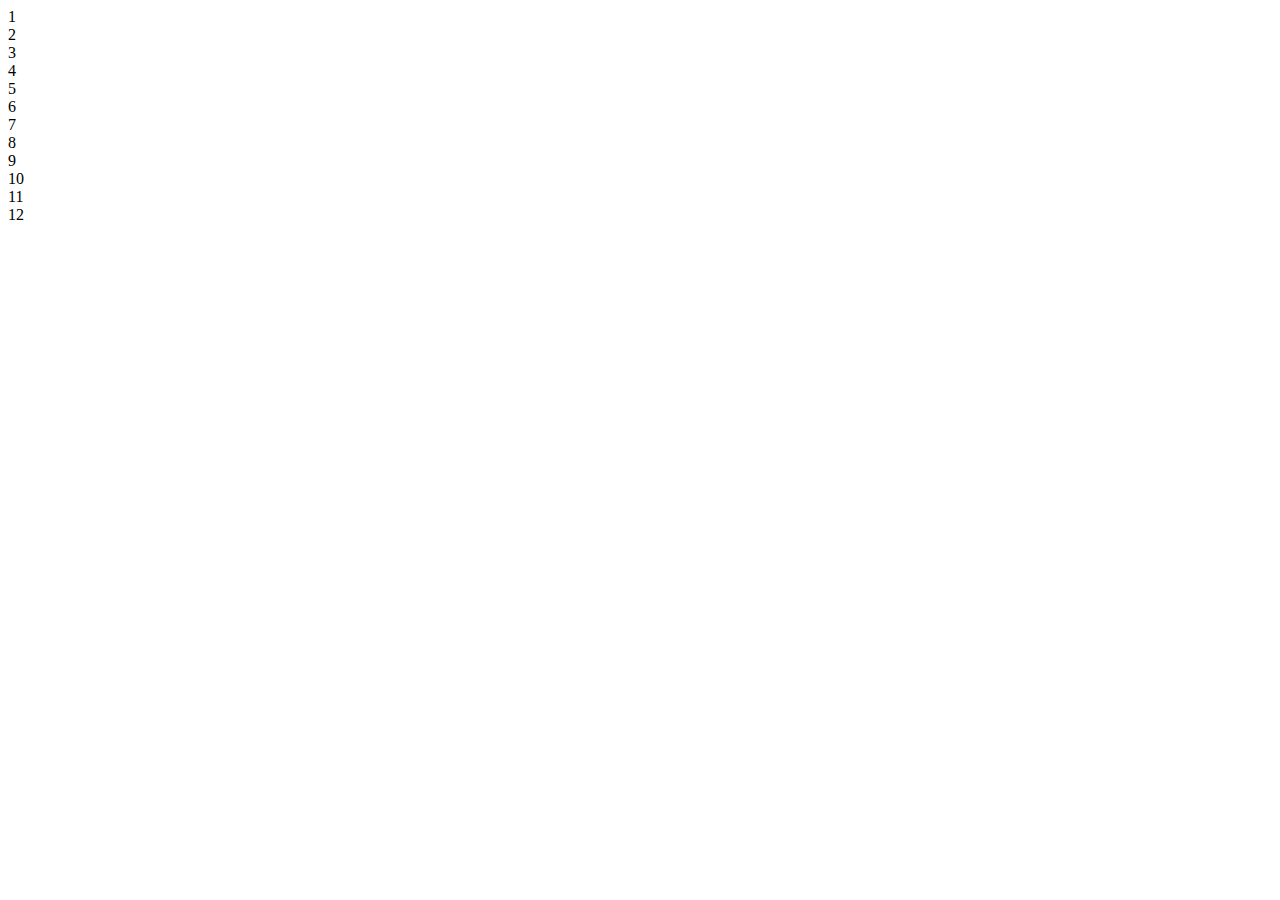
==== html/firstView.html @ 55bbe8e4 "Merge pull request #1 from ViniciaLaraRangel/developMaqueta" ====
<!DOCTYPE html>
<html lang="en">
<head>
    <meta charset="UTF-8">
    <meta name="viewport" content="width=device-width, initial-scale=1.0">
    <meta http-equiv="X-UA-Compatible" content="ie=edge">
    <title>Drag and drop ejemplo</title>
    <link rel="stylesheet" href="../css/style.css">
    <!--Agregando bootstrap 4-->
    <link rel="stylesheet" href="https://stackpath.bootstrapcdn.com/bootstrap/4.1.3/css/bootstrap.min.css" integrity="sha384-MCw98/SFnGE8fJT3GXwEOngsV7Zt27NXFoaoApmYm81iuXoPkFOJwJ8ERdknLPMO"
        crossorigin="anonymous">

</head>
<body>
    <div class="container-fluid">
        <div class="row">
            <div class="col">1</div>
            <div class="col">2</div>
            <div class="col">3</div>
            <div class="col">4</div>
            <div class="col">5</div>
            <div class="col">6</div>
            <div class="col">7</div>
            <div class="col">8</div>
            <div class="col">9</div>
            <div class="col">10</div>
            <div class="col">11</div>
            <div class="col">12</div>
        </div>
    </div>


    <!--Enlaces de bootstrap 4-->
    <script src="https://code.jquery.com/jquery-3.3.1.slim.min.js" integrity="sha384-q8i/X+965DzO0rT7abK41JStQIAqVgRVzpbzo5smXKp4YfRvH+8abtTE1Pi6jizo"
        crossorigin="anonymous"></script>

    <script src="https://cdnjs.cloudflare.com/ajax/libs/popper.js/1.14.3/umd/popper.min.js" integrity="sha384-ZMP7rVo3mIykV+2+9J3UJ46jBk0WLaUAdn689aCwoqbBJiSnjAK/l8WvCWPIPm49"
        crossorigin="anonymous"></script>

    <script src="https://stackpath.bootstrapcdn.com/bootstrap/4.1.3/js/bootstrap.min.js" integrity="sha384-ChfqqxuZUCnJSK3+MXmPNIyE6ZbWh2IMqE241rYiqJxyMiZ6OW/JmZQ5stwEULTy"
        crossorigin="anonymous"></script>
        <!--Enlace a Javascript-->
    <script src="../js/firstView.js"></script>
</body>
</html>
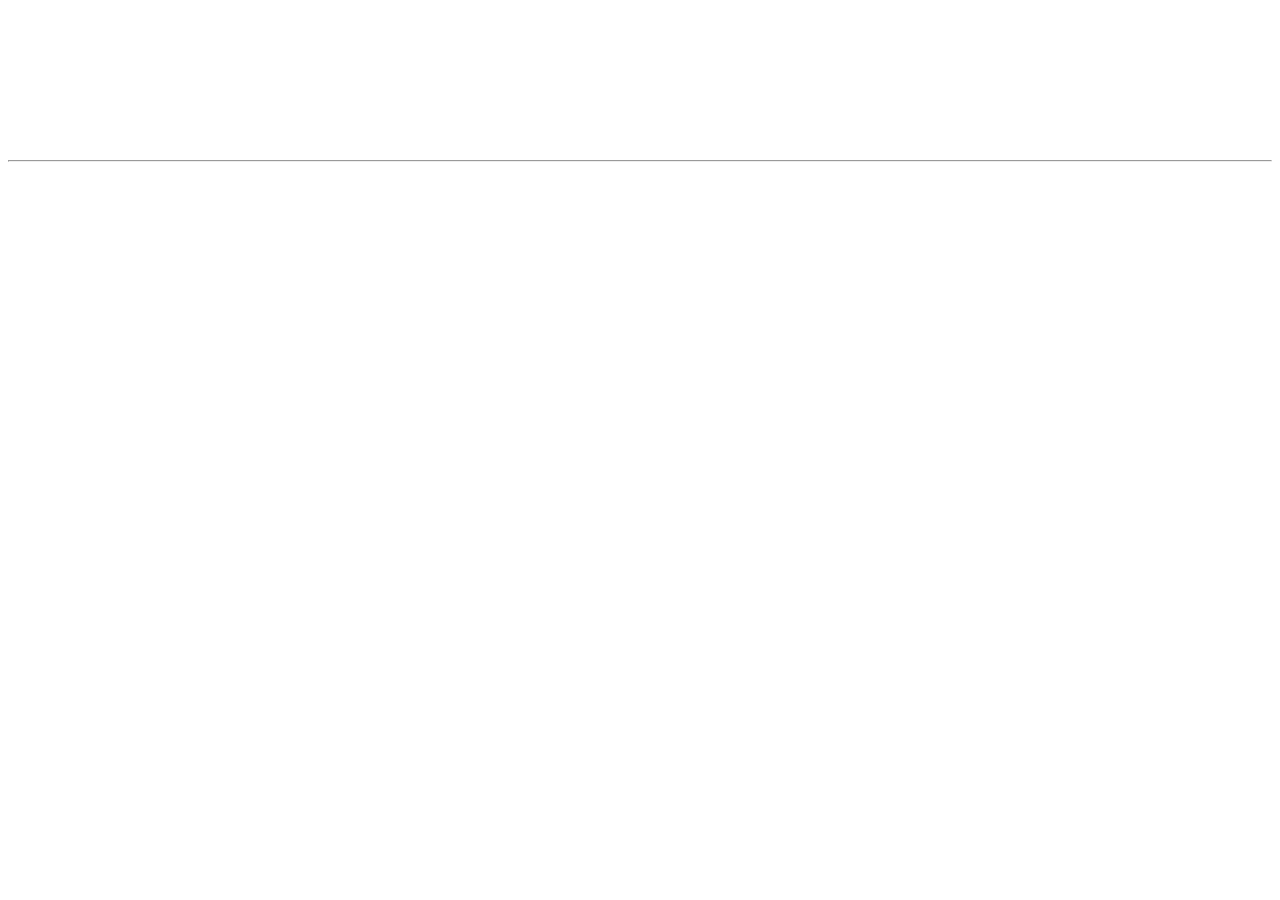
==== commit b735102a: "Merge pull request #3 from ViniciaLaraRangel/developMaqueta" ====
--- a/html/firstView.html
+++ b/html/firstView.html
@@ -1,5 +1,6 @@
 <!DOCTYPE html>
 <html lang="en">
+
 <head>
     <meta charset="UTF-8">
     <meta name="viewport" content="width=device-width, initial-scale=1.0">
@@ -11,24 +12,67 @@
         crossorigin="anonymous">
 
 </head>
+
 <body>
     <div class="container-fluid">
-        <div class="row">
-            <div class="col">1</div>
-            <div class="col">2</div>
-            <div class="col">3</div>
-            <div class="col">4</div>
-            <div class="col">5</div>
-            <div class="col">6</div>
-            <div class="col">7</div>
-            <div class="col">8</div>
-            <div class="col">9</div>
-            <div class="col">10</div>
-            <div class="col">11</div>
-            <div class="col">12</div>
-        </div>
+        <section class="row">
+            <div class="col-md-3">
+                <img src="" alt="">
+            </div>
+            <div class="col-md-3">
+                <img src="" alt="">
+            </div>
+            <div class="col-md-3">
+                <img src="" alt="">
+            </div>
+            <div class="col-md-3">
+                <img src="" alt="">
+            </div>
+        </section>
+        <section class="row">
+            <div class="col-md-3">
+                <img src="" alt="">
+            </div>
+            <div class="col-md-3">
+                <img src="" alt="">
+            </div>
+            <div class="col-md-3">
+                <img src="" alt="">
+            </div>
+            <div class="col-md-3">
+                <img src="" alt="">
+            </div>
+        </section>
+        <hr>
+        <section class="row">
+            <div class="col-md-3">
+                <img src="" alt="">
+            </div>
+            <div class="col-md-3">
+                <img src="" alt="">
+            </div>
+            <div class="col-md-3">
+                <img src="" alt="">
+            </div>
+            <div class="col-md-3">
+                <img src="" alt="">
+            </div>
+        </section>
+        <section class="row">
+            <div class="col-md-3">
+                <img src="" alt="">
+            </div>
+            <div class="col-md-3">
+                <img src="" alt="">
+            </div>
+            <div class="col-md-3">
+                <img src="" alt="">
+            </div>
+            <div class="col-md-3">
+                <img src="" alt="">
+            </div>
+        </section>
     </div>
-
 
     <!--Enlaces de bootstrap 4-->
     <script src="https://code.jquery.com/jquery-3.3.1.slim.min.js" integrity="sha384-q8i/X+965DzO0rT7abK41JStQIAqVgRVzpbzo5smXKp4YfRvH+8abtTE1Pi6jizo"
@@ -39,7 +83,8 @@
 
     <script src="https://stackpath.bootstrapcdn.com/bootstrap/4.1.3/js/bootstrap.min.js" integrity="sha384-ChfqqxuZUCnJSK3+MXmPNIyE6ZbWh2IMqE241rYiqJxyMiZ6OW/JmZQ5stwEULTy"
         crossorigin="anonymous"></script>
-        <!--Enlace a Javascript-->
+    <!--Enlace a Javascript-->
     <script src="../js/firstView.js"></script>
 </body>
+
 </html>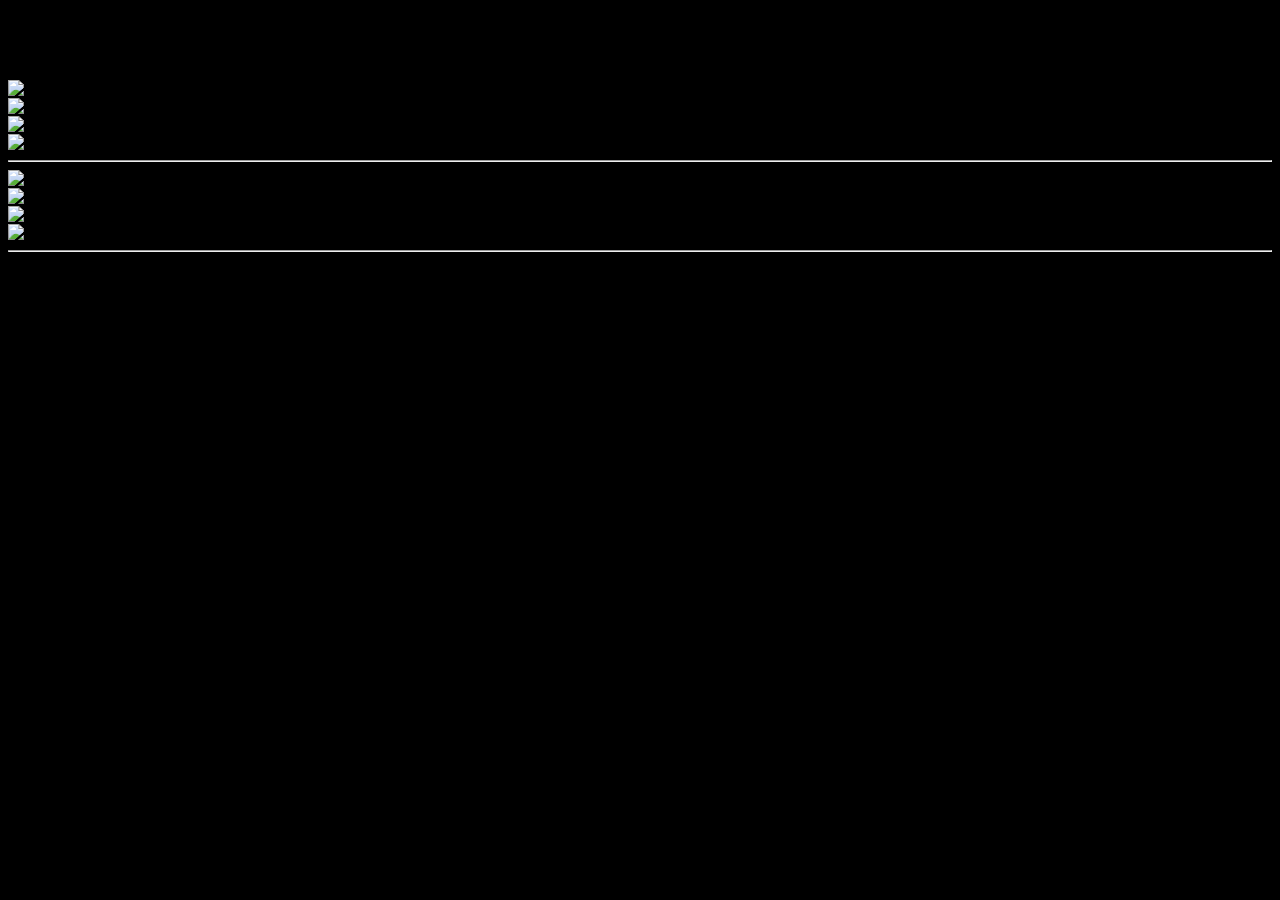
==== commit 18eddd31: "Subiendo imagenes ajustadas" ====
--- a/html/firstView.html
+++ b/html/firstView.html
@@ -14,33 +14,37 @@
 </head>
 
 <body>
+    <header>
+        <h1>Drag and drop collage</h1>
+    </header>
     <div class="container-fluid">
         <section class="row">
             <div class="col-md-3">
-                <img src="" alt="">
+                <img src="../images/cat-1151519__340.jpg" class="img-fluid" alt="primer gato">
             </div>
             <div class="col-md-3">
-                <img src="" alt="">
+                <img src="../images/cat-2273598__340.jpg" class="img-fluid" alt="segundo gato">
             </div>
             <div class="col-md-3">
-                <img src="" alt="">
+                <img src="../images/cat-2934720_960_720.jpg" class="img-fluid" alt="tercer gato">
             </div>
             <div class="col-md-3">
-                <img src="" alt="">
+                <img src="../images/dog-2606759_960_720.jpg" class="img-fluid" alt="cuarto gato">
             </div>
         </section>
+        <hr>
         <section class="row">
             <div class="col-md-3">
-                <img src="" alt="">
+                <img src="../images/cat-eyes-2944820__340.jpg" class="img-fluid" alt="quinto gato">
             </div>
             <div class="col-md-3">
-                <img src="" alt="">
+                <img src="../images/dog-2606759_960_720.jpg" class="img-fluid" alt="sexto gato">
             </div>
             <div class="col-md-3">
-                <img src="" alt="">
+                <img src="../images/kitty-551554_960_720.jpg" class="img-fluid" alt="septimo gato">
             </div>
             <div class="col-md-3">
-                <img src="" alt="">
+                <img src="../images/cat-1151519__340.jpg" class="img-fluid" alt="octavo gato">
             </div>
         </section>
         <hr>
--- a/css/style.css
+++ b/css/style.css
@@ -0,0 +1,8 @@
+/*Hoja CSS para estilo de firstView*/
+body {
+    background-color: #000000;
+}
+
+.img-fluid {
+ width: auto;   
+}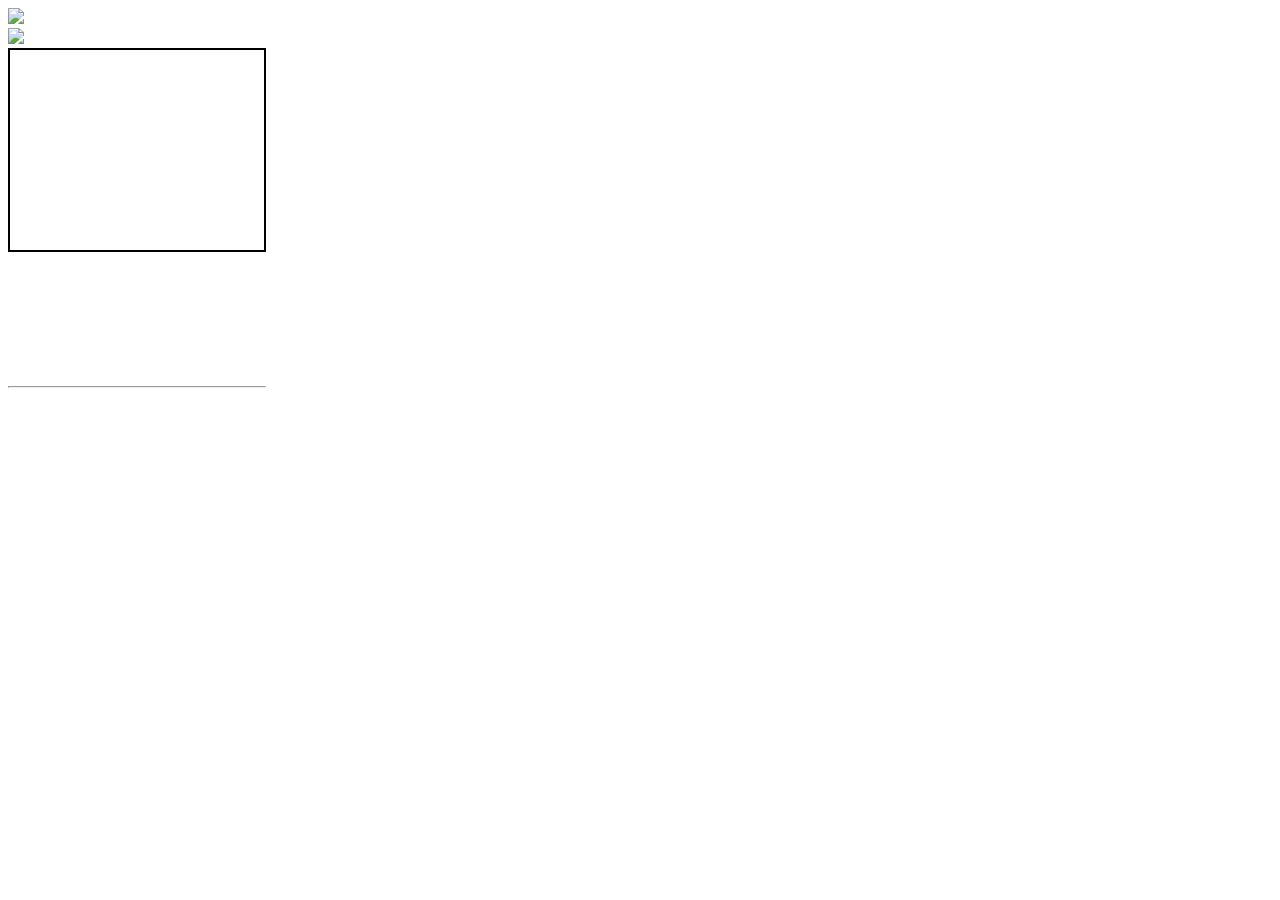
==== commit a4fee162: "Subiendo prueba 2 gatos" ====
--- a/html/firstView.html
+++ b/html/firstView.html
@@ -10,41 +10,42 @@
     <!--Agregando bootstrap 4-->
     <link rel="stylesheet" href="https://stackpath.bootstrapcdn.com/bootstrap/4.1.3/css/bootstrap.min.css" integrity="sha384-MCw98/SFnGE8fJT3GXwEOngsV7Zt27NXFoaoApmYm81iuXoPkFOJwJ8ERdknLPMO"
         crossorigin="anonymous">
-
 </head>
 
 <body>
-    <header>
-        <h1>Drag and drop collage</h1>
-    </header>
     <div class="container-fluid">
+        <div class="col-md-3">
+            <img draggable="true" width="250" src="https://r.hswstatic.com/w_907/gif/tesla-cat.jpg">
+        </div>
+        <div id="col-md-3"></div>
+
+            <div class="col-md-3">
+                <img draggable="true" width="250" id="initial-box" src="../images/cat-1151519__340.jpg">
+            </div>
+            <div id="final-box"></div>
+
+            <div class="col-md-3">
+                <img src="" alt="">
+            </div>
+            <div class="col-md-3">
+                <img src="" alt="">
+            </div>
+            <div class="col-md-3">
+                <img src="" alt="">
+            </div>
+        </section>
         <section class="row">
             <div class="col-md-3">
-                <img src="../images/cat-1151519__340.jpg" class="img-fluid" alt="primer gato">
+                <img src="" alt="">
             </div>
             <div class="col-md-3">
-                <img src="../images/cat-2273598__340.jpg" class="img-fluid" alt="segundo gato">
+                <img src="" alt="">
             </div>
             <div class="col-md-3">
-                <img src="../images/cat-2934720_960_720.jpg" class="img-fluid" alt="tercer gato">
+                <img src="" alt="">
             </div>
             <div class="col-md-3">
-                <img src="../images/dog-2606759_960_720.jpg" class="img-fluid" alt="cuarto gato">
-            </div>
-        </section>
-        <hr>
-        <section class="row">
-            <div class="col-md-3">
-                <img src="../images/cat-eyes-2944820__340.jpg" class="img-fluid" alt="quinto gato">
-            </div>
-            <div class="col-md-3">
-                <img src="../images/dog-2606759_960_720.jpg" class="img-fluid" alt="sexto gato">
-            </div>
-            <div class="col-md-3">
-                <img src="../images/kitty-551554_960_720.jpg" class="img-fluid" alt="septimo gato">
-            </div>
-            <div class="col-md-3">
-                <img src="../images/cat-1151519__340.jpg" class="img-fluid" alt="octavo gato">
+                <img src="" alt="">
             </div>
         </section>
         <hr>
@@ -78,6 +79,7 @@
         </section>
     </div>
 
+
     <!--Enlaces de bootstrap 4-->
     <script src="https://code.jquery.com/jquery-3.3.1.slim.min.js" integrity="sha384-q8i/X+965DzO0rT7abK41JStQIAqVgRVzpbzo5smXKp4YfRvH+8abtTE1Pi6jizo"
         crossorigin="anonymous"></script>
--- a/css/style.css
+++ b/css/style.css
@@ -1,8 +1,9 @@
-/*Hoja CSS para estilo de firstView*/
-body {
-    background-color: #000000;
+div#final-box,
+div#initial-box {
+    border: 2px solid black;
+    width: 254px;
+    height: 200px;
 }
-
-.img-fluid {
- width: auto;   
+.container-fluid {
+    float: left;
 }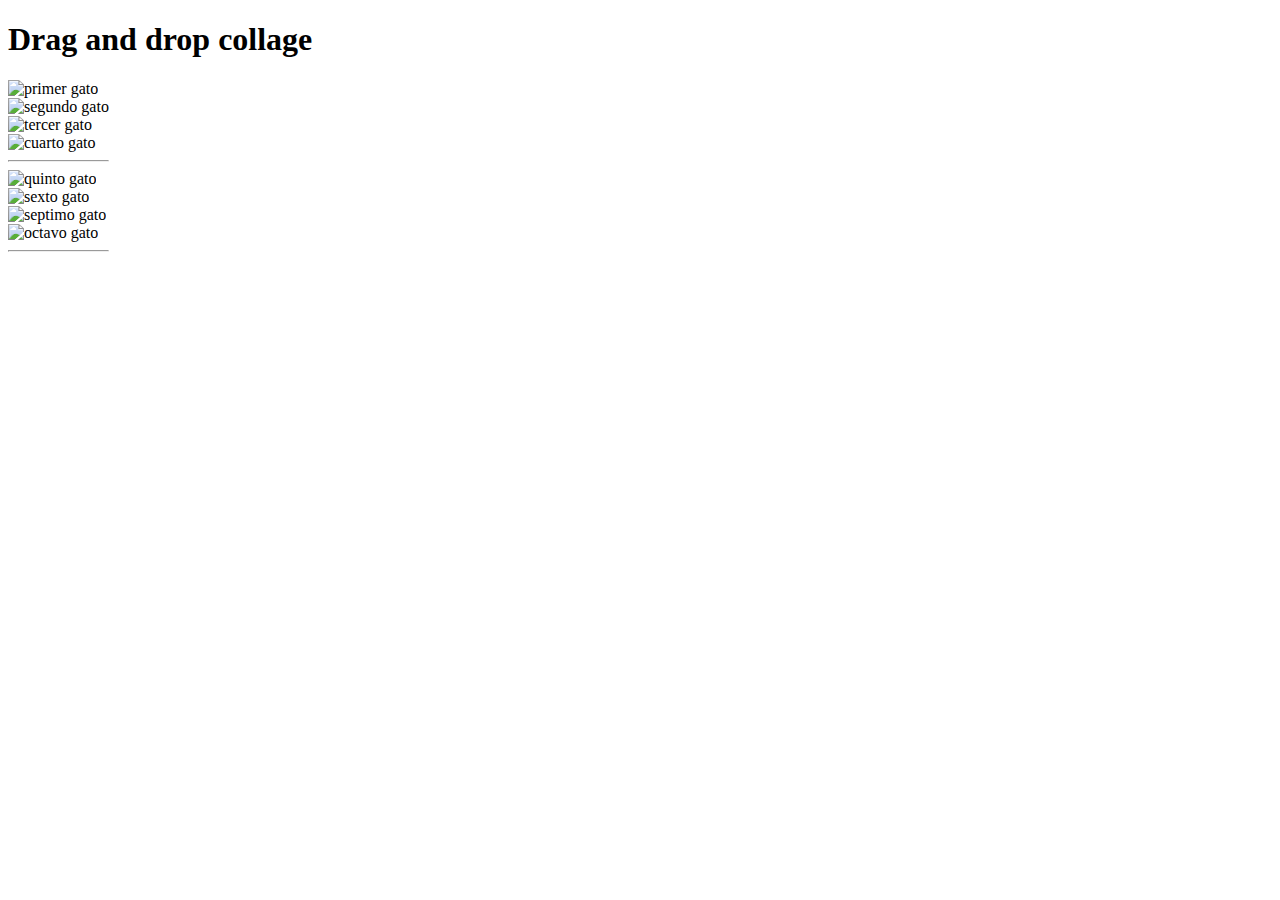
==== commit cbf6f96f: "." ====
--- a/html/firstView.html
+++ b/html/firstView.html
@@ -10,48 +10,48 @@
     <!--Agregando bootstrap 4-->
     <link rel="stylesheet" href="https://stackpath.bootstrapcdn.com/bootstrap/4.1.3/css/bootstrap.min.css" integrity="sha384-MCw98/SFnGE8fJT3GXwEOngsV7Zt27NXFoaoApmYm81iuXoPkFOJwJ8ERdknLPMO"
         crossorigin="anonymous">
+
 </head>
 
 <body>
+    <header>
+        <h1>Drag and drop collage</h1>
+    </header>
     <div class="container-fluid">
-        <div class="col-md-3">
-            <img draggable="true" width="250" src="https://r.hswstatic.com/w_907/gif/tesla-cat.jpg">
-        </div>
-        <div id="col-md-3"></div>
-
+        <section class="row">
             <div class="col-md-3">
-                <img draggable="true" width="250" id="initial-box" src="../images/cat-1151519__340.jpg">
-            </div>
-            <div id="final-box"></div>
-
-            <div class="col-md-3">
-                <img src="" alt="">
+                <img src="../images/cat-1151519__340.jpg" class="img-fluid" alt="primer gato">
             </div>
             <div class="col-md-3">
-                <img src="" alt="">
+                <img src="../images/cat-2273598__340.jpg" class="img-fluid" alt="segundo gato">
             </div>
             <div class="col-md-3">
-                <img src="" alt="">
-            </div>
-        </section>
-        <section class="row">
-            <div class="col-md-3">
-                <img src="" alt="">
+                <img src="../images/cat-2934720_960_720.jpg" class="img-fluid" alt="tercer gato">
             </div>
             <div class="col-md-3">
-                <img src="" alt="">
-            </div>
-            <div class="col-md-3">
-                <img src="" alt="">
-            </div>
-            <div class="col-md-3">
-                <img src="" alt="">
+                <img src="../images/dog-2606759_960_720.jpg" class="img-fluid" alt="cuarto gato">
             </div>
         </section>
         <hr>
         <section class="row">
             <div class="col-md-3">
-                <img src="" alt="">
+                <img src="../images/cat-eyes-2944820__340.jpg" class="img-fluid" alt="quinto gato">
+            </div>
+            <div class="col-md-3">
+                <img src="../images/dog-2606759_960_720.jpg" class="img-fluid" alt="sexto gato">
+            </div>
+            <div class="col-md-3">
+                <img src="../images/kitty-551554_960_720.jpg" class="img-fluid" alt="septimo gato">
+            </div>
+            <div class="col-md-3">
+                <img src="../images/cat-1151519__340.jpg" class="img-fluid" alt="octavo gato">
+            </div>
+        </section>
+        <!--Termina collage-->
+        <hr>
+        <!--Comienza cajas para que entren las imagenes-->
+        <section class="row">
+            <div class="col-md-3">
             </div>
             <div class="col-md-3">
                 <img src="" alt="">
@@ -79,7 +79,6 @@
         </section>
     </div>
 
-
     <!--Enlaces de bootstrap 4-->
     <script src="https://code.jquery.com/jquery-3.3.1.slim.min.js" integrity="sha384-q8i/X+965DzO0rT7abK41JStQIAqVgRVzpbzo5smXKp4YfRvH+8abtTE1Pi6jizo"
         crossorigin="anonymous"></script>
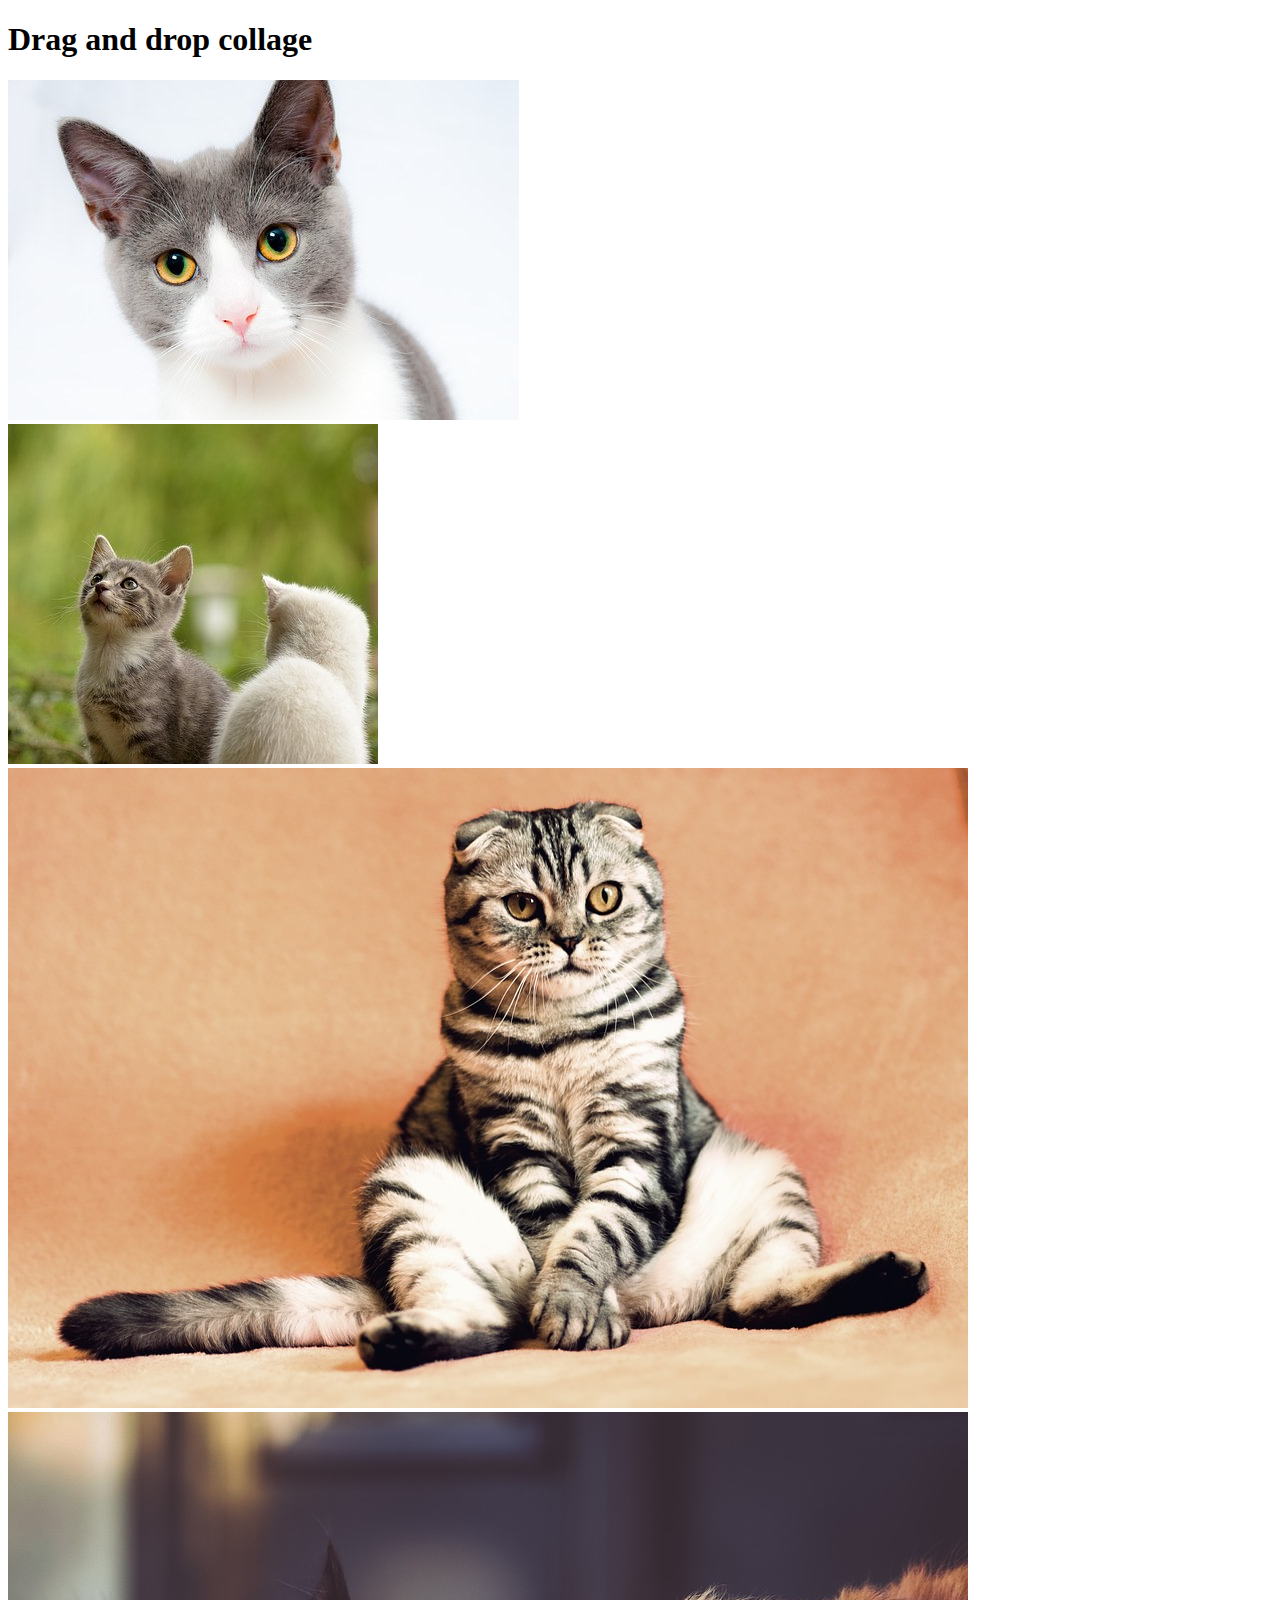
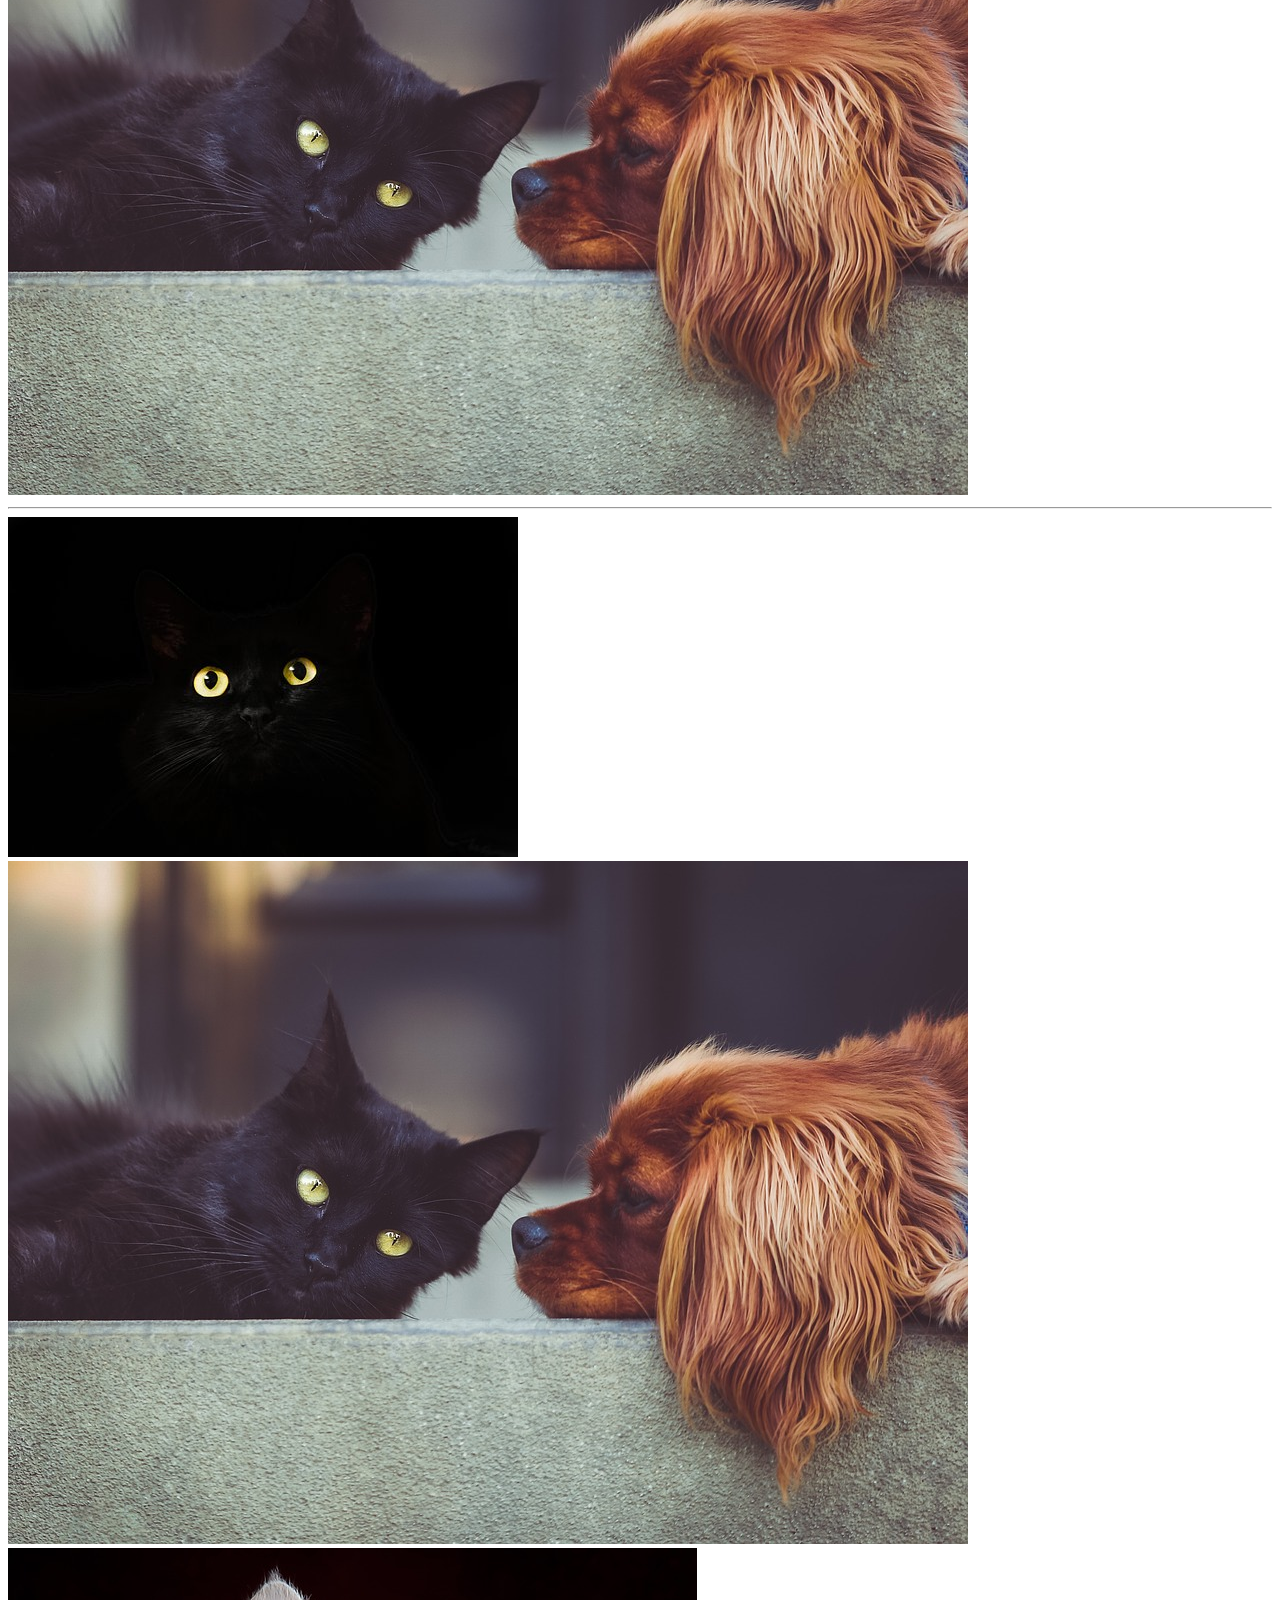
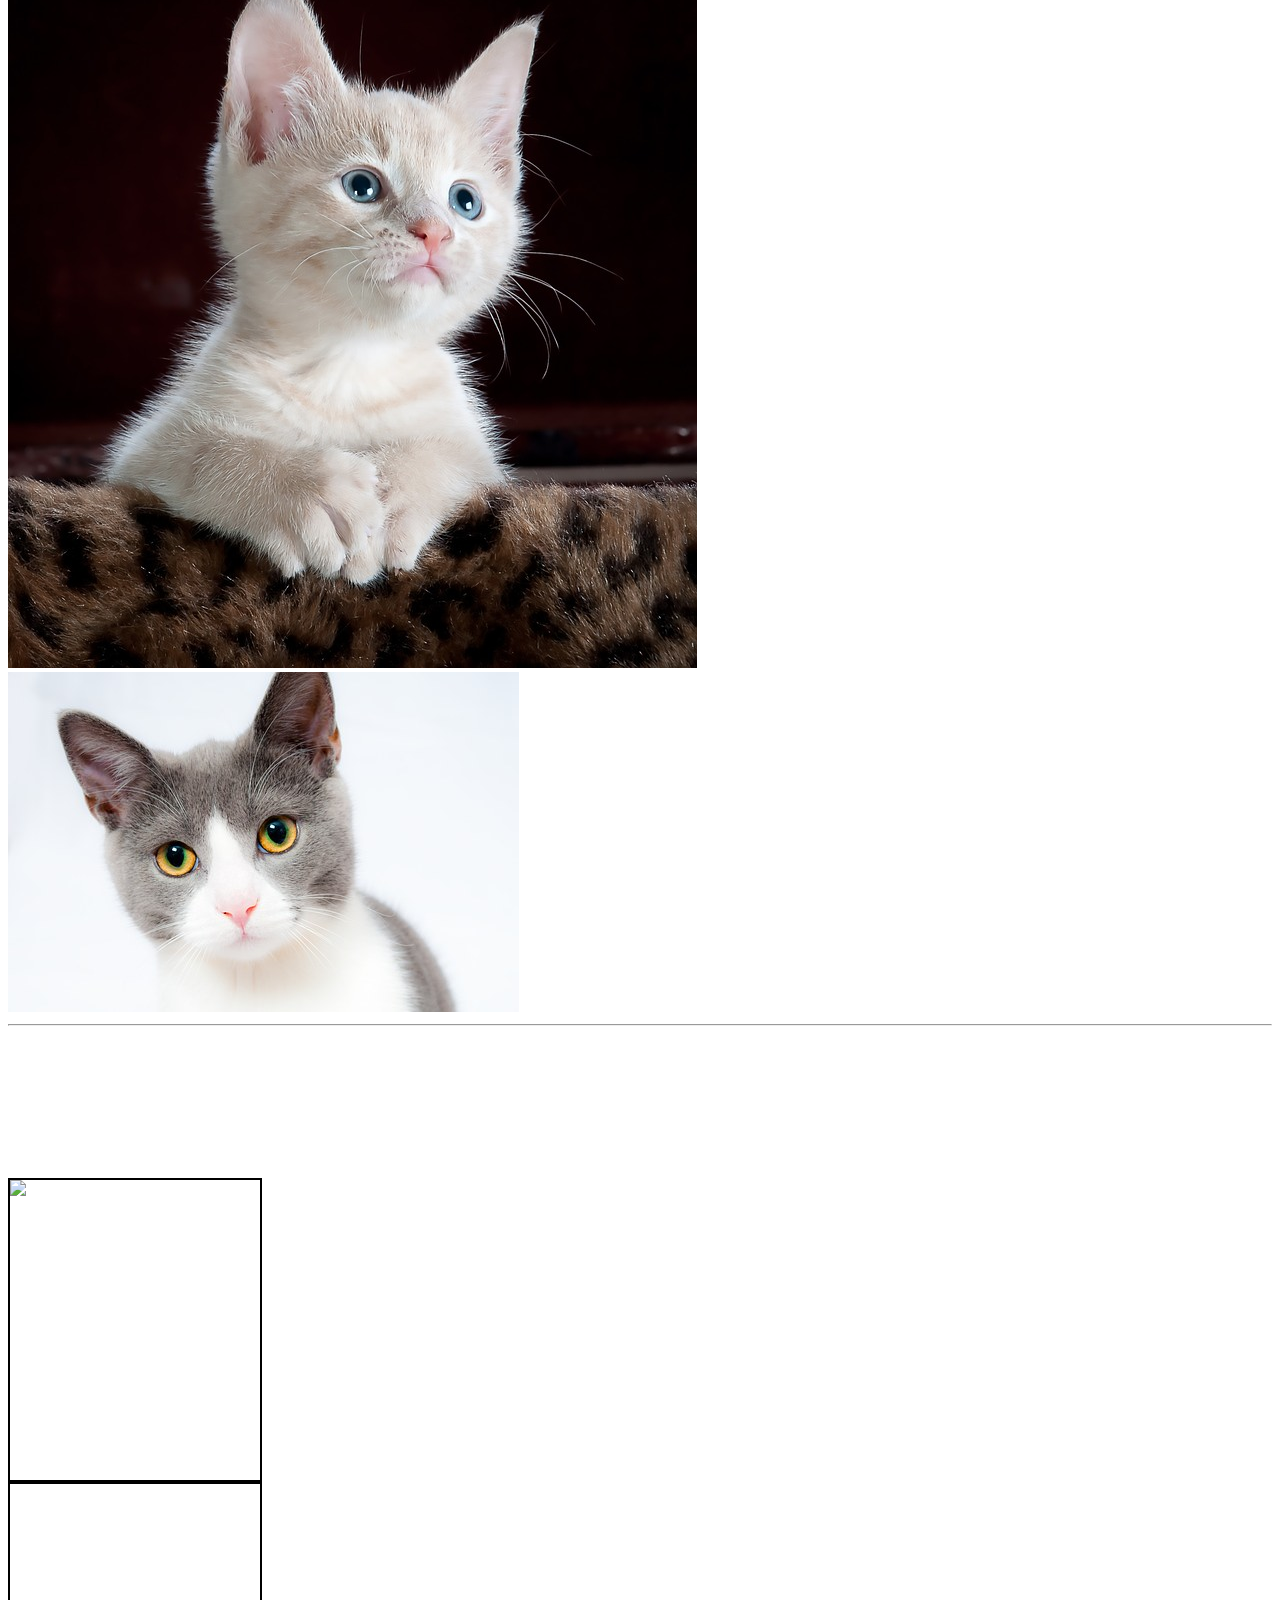
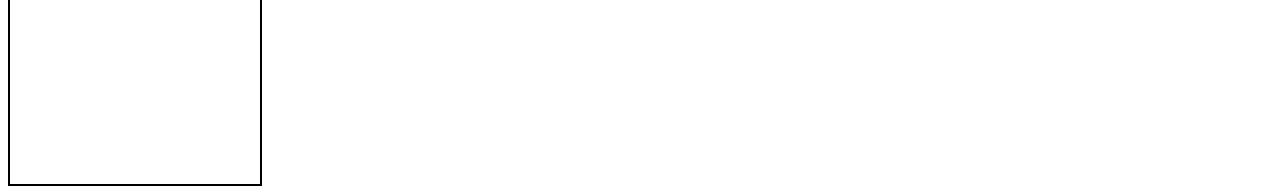
==== commit 99e05b0e: "Alinenando rama con master" ====
--- a/html/firstView.html
+++ b/html/firstView.html
@@ -10,7 +10,6 @@
     <!--Agregando bootstrap 4-->
     <link rel="stylesheet" href="https://stackpath.bootstrapcdn.com/bootstrap/4.1.3/css/bootstrap.min.css" integrity="sha384-MCw98/SFnGE8fJT3GXwEOngsV7Zt27NXFoaoApmYm81iuXoPkFOJwJ8ERdknLPMO"
         crossorigin="anonymous">
-
 </head>
 
 <body>
@@ -47,11 +46,10 @@
                 <img src="../images/cat-1151519__340.jpg" class="img-fluid" alt="octavo gato">
             </div>
         </section>
-        <!--Termina collage-->
         <hr>
-        <!--Comienza cajas para que entren las imagenes-->
         <section class="row">
             <div class="col-md-3">
+                <img src="" alt="">
             </div>
             <div class="col-md-3">
                 <img src="" alt="">
@@ -79,6 +77,14 @@
         </section>
     </div>
 
+    <div class="container-fluid">
+    <div id="initial-box">
+        <img draggable="true" width = "250" src="https://r.hswstatic.com/w_907/gif/tesla-cat.jpg" >
+    </div>
+    <div id="final-box">
+    </div>
+</div> 
+
     <!--Enlaces de bootstrap 4-->
     <script src="https://code.jquery.com/jquery-3.3.1.slim.min.js" integrity="sha384-q8i/X+965DzO0rT7abK41JStQIAqVgRVzpbzo5smXKp4YfRvH+8abtTE1Pi6jizo"
         crossorigin="anonymous"></script>
--- a/css/style.css
+++ b/css/style.css
@@ -1,9 +1,8 @@
+/*Hoja CSS para estilo de firstView*/
+
 div#final-box,
 div#initial-box {
     border: 2px solid black;
-    width: 254px;
-    height: 200px;
-}
-.container-fluid {
-    float: left;
+    width: 250px;
+    height: 300px;
 }